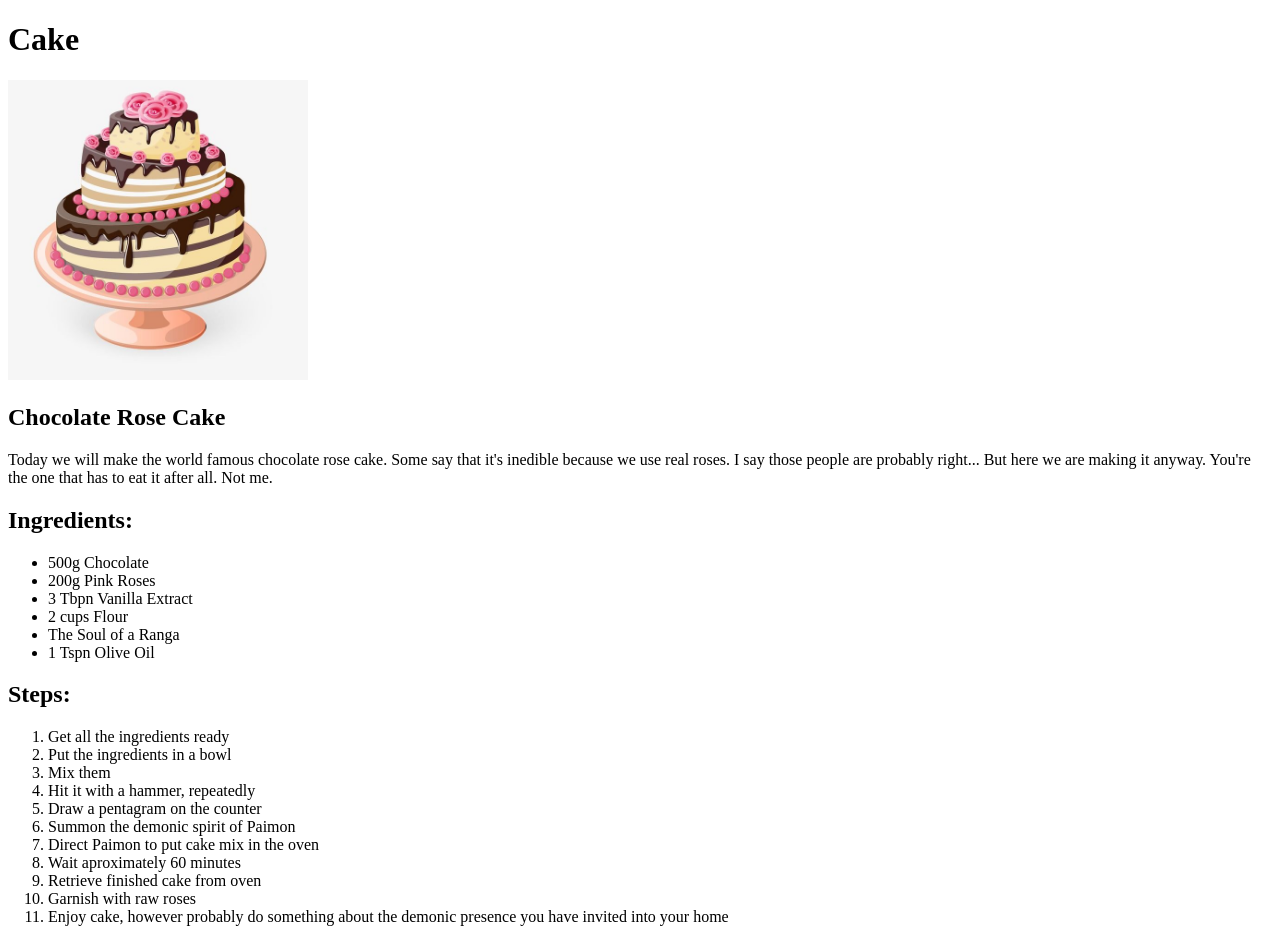
==== recipes/cake.html @ 93552772 "Add three recipe pages with links from homepage Three recipes added: Cake, Mum's Spaghetti and Guava" ====
<!DOCTYPE html>
<html lang="en">
<head>
    <meta charset="UTF-8">
    <meta http-equiv="X-UA-Compatible" content="IE=edge">
    <meta name="viewport" content="width=device-width, initial-scale=1.0">
    <title>Cake</title>

</head>

<body>
    <h1>Cake</h1>
    <img src="../images/cake.jpg" alt="Image of a cake" width="300" height="300">
    <h2>Chocolate Rose Cake</h2>
    <p>Today we will make the world famous chocolate rose cake. Some say that it's inedible
        because we use real roses. I say those people are probably right... But here we are
        making it anyway. You're the one that has to eat it after all. Not me.
    </p>
    <h2>Ingredients:</h2>
    <ul>
        <li>500g Chocolate</li>
        <li>200g Pink Roses</li>
        <li>3 Tbpn Vanilla Extract</li>
        <li>2 cups Flour</li>
        <li>The Soul of a Ranga</li>
        <li>1 Tspn Olive Oil</li>
    </ul>
    <h2>Steps:</h2>
    <ol>
        <li>Get all the ingredients ready</li>
        <li>Put the ingredients in a bowl</li>
        <li>Mix them</li>
        <li>Hit it with a hammer, repeatedly</li>
        <li>Draw a pentagram on the counter</li>
        <li>Summon the demonic spirit of Paimon</li>
        <li>Direct Paimon to put cake mix in the oven</li>
        <li>Wait aproximately 60 minutes</li>
        <li>Retrieve finished cake from oven</li>
        <li>Garnish with raw roses</li>
        <li>Enjoy cake, however probably do something about the demonic
            presence you have invited into your home
        </li>

    </ol>


</body>

</html>
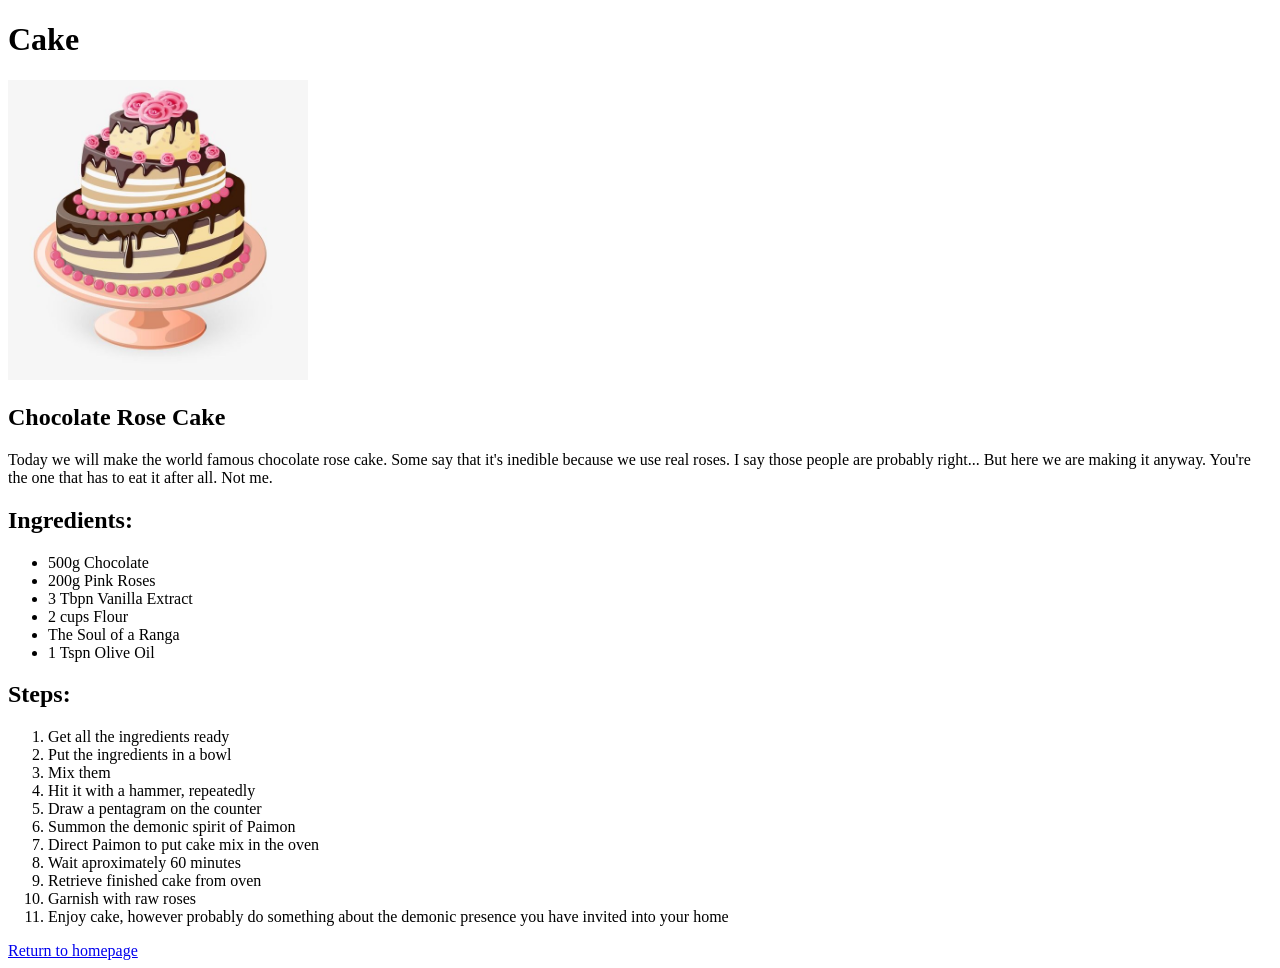
==== commit 0ebd8fe2: "Create 'Return to homepage' button Return to homepage button added to all recipe pages." ====
--- a/recipes/cake.html
+++ b/recipes/cake.html
@@ -43,6 +43,7 @@
 
     </ol>
 
+    <a href="../index.html">Return to homepage</a>
 
 </body>
 
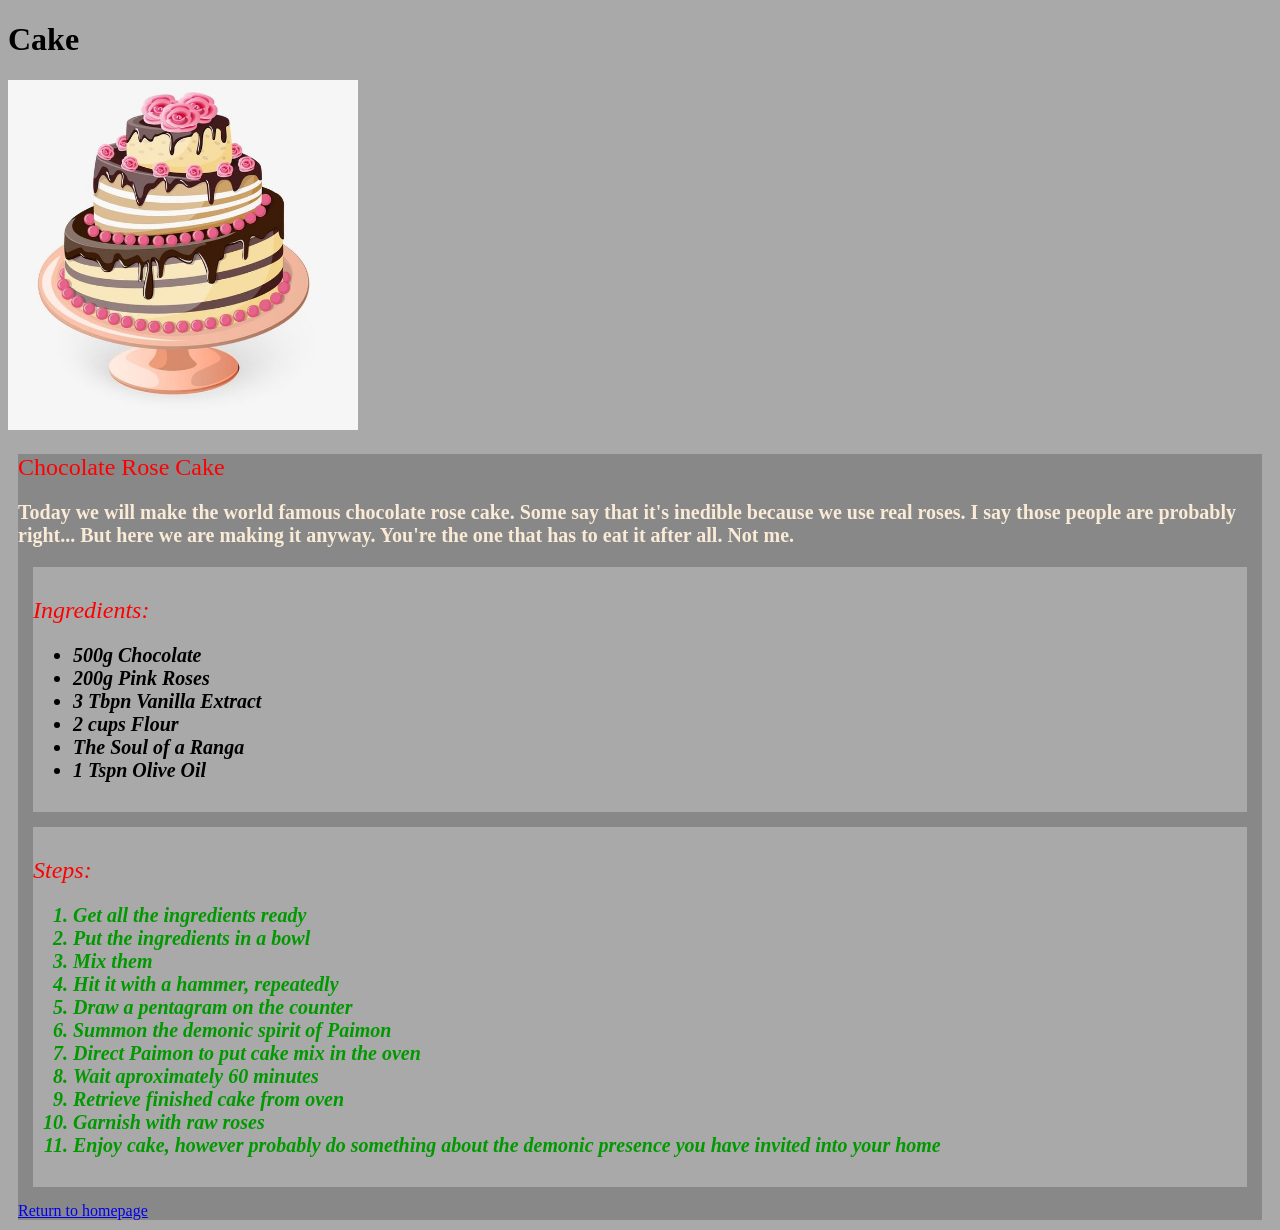
==== commit 18049df3: "Add CSS stylesheet and update cake.css Added cake.css and added the world's worst colorscheme." ====
--- a/recipes/cake.html
+++ b/recipes/cake.html
@@ -5,45 +5,56 @@
     <meta http-equiv="X-UA-Compatible" content="IE=edge">
     <meta name="viewport" content="width=device-width, initial-scale=1.0">
     <title>Cake</title>
+    <link rel="stylesheet" href="../css/styles.css">
 
 </head>
 
 <body>
     <h1>Cake</h1>
     <img src="../images/cake.jpg" alt="Image of a cake" width="300" height="300">
-    <h2>Chocolate Rose Cake</h2>
-    <p>Today we will make the world famous chocolate rose cake. Some say that it's inedible
-        because we use real roses. I say those people are probably right... But here we are
-        making it anyway. You're the one that has to eat it after all. Not me.
-    </p>
-    <h2>Ingredients:</h2>
-    <ul>
-        <li>500g Chocolate</li>
-        <li>200g Pink Roses</li>
-        <li>3 Tbpn Vanilla Extract</li>
-        <li>2 cups Flour</li>
-        <li>The Soul of a Ranga</li>
-        <li>1 Tspn Olive Oil</li>
-    </ul>
-    <h2>Steps:</h2>
-    <ol>
-        <li>Get all the ingredients ready</li>
-        <li>Put the ingredients in a bowl</li>
-        <li>Mix them</li>
-        <li>Hit it with a hammer, repeatedly</li>
-        <li>Draw a pentagram on the counter</li>
-        <li>Summon the demonic spirit of Paimon</li>
-        <li>Direct Paimon to put cake mix in the oven</li>
-        <li>Wait aproximately 60 minutes</li>
-        <li>Retrieve finished cake from oven</li>
-        <li>Garnish with raw roses</li>
-        <li>Enjoy cake, however probably do something about the demonic
-            presence you have invited into your home
-        </li>
 
-    </ol>
+    <div class="container">
+        <h2>Chocolate Rose Cake</h2>
+        <p>Today we will make the world famous chocolate rose cake. Some say that it's inedible
+            because we use real roses. I say those people are probably right... But here we are
+            making it anyway. You're the one that has to eat it after all. Not me.
+        </p>
 
-    <a href="../index.html">Return to homepage</a>
+        <div class="ingredients">
+            <h2>Ingredients:</h2>
+            <ul>
+                <li>500g Chocolate</li>
+                <li>200g Pink Roses</li>
+                <li>3 Tbpn Vanilla Extract</li>
+                <li>2 cups Flour</li>
+                <li>The Soul of a Ranga</li>
+                <li>1 Tspn Olive Oil</li>
+            </ul>
+        </div>
+
+        <div class="steps">
+            <h2>Steps:</h2>
+            <ol>
+                <li>Get all the ingredients ready</li>
+                <li>Put the ingredients in a bowl</li>
+                <li>Mix them</li>
+                <li>Hit it with a hammer, repeatedly</li>
+                <li>Draw a pentagram on the counter</li>
+                <li>Summon the demonic spirit of Paimon</li>
+                <li>Direct Paimon to put cake mix in the oven</li>
+                <li>Wait aproximately 60 minutes</li>
+                <li>Retrieve finished cake from oven</li>
+                <li>Garnish with raw roses</li>
+                <li>Enjoy cake, however probably do something about the demonic
+                    presence you have invited into your home
+                </li>
+
+            </ol>
+        </div>
+
+        <a href="../index.html">Return to homepage</a>
+
+    </div>
 
 </body>
 
--- a/css/styles.css
+++ b/css/styles.css
@@ -0,0 +1,43 @@
+
+  body {
+    background-color: darkgray;
+  }
+  
+  .container {
+    background-color: #888888;
+    margin: 10px;
+  }
+  
+  .container p {
+    font-size: 20px;
+    font-weight: bold;
+    color: antiquewhite;
+  }
+  
+  .container h2 {
+    font-size: 24px;
+    font-weight:lighter;
+    color: red;
+  }
+  
+  .ingredients,
+  .steps {
+    background-color: darkgrey;
+    font-family: 'Times New Roman', Times, serif;
+    font-size: 20px;
+    font-weight: bold;
+    font-style: italic;
+    padding: 10px 0;
+    margin: 15px;
+  }
+  
+  .steps {
+    color: #009900;
+  }
+  
+  img {
+    height: auto;
+    width: 350px;
+  }
+  
+
